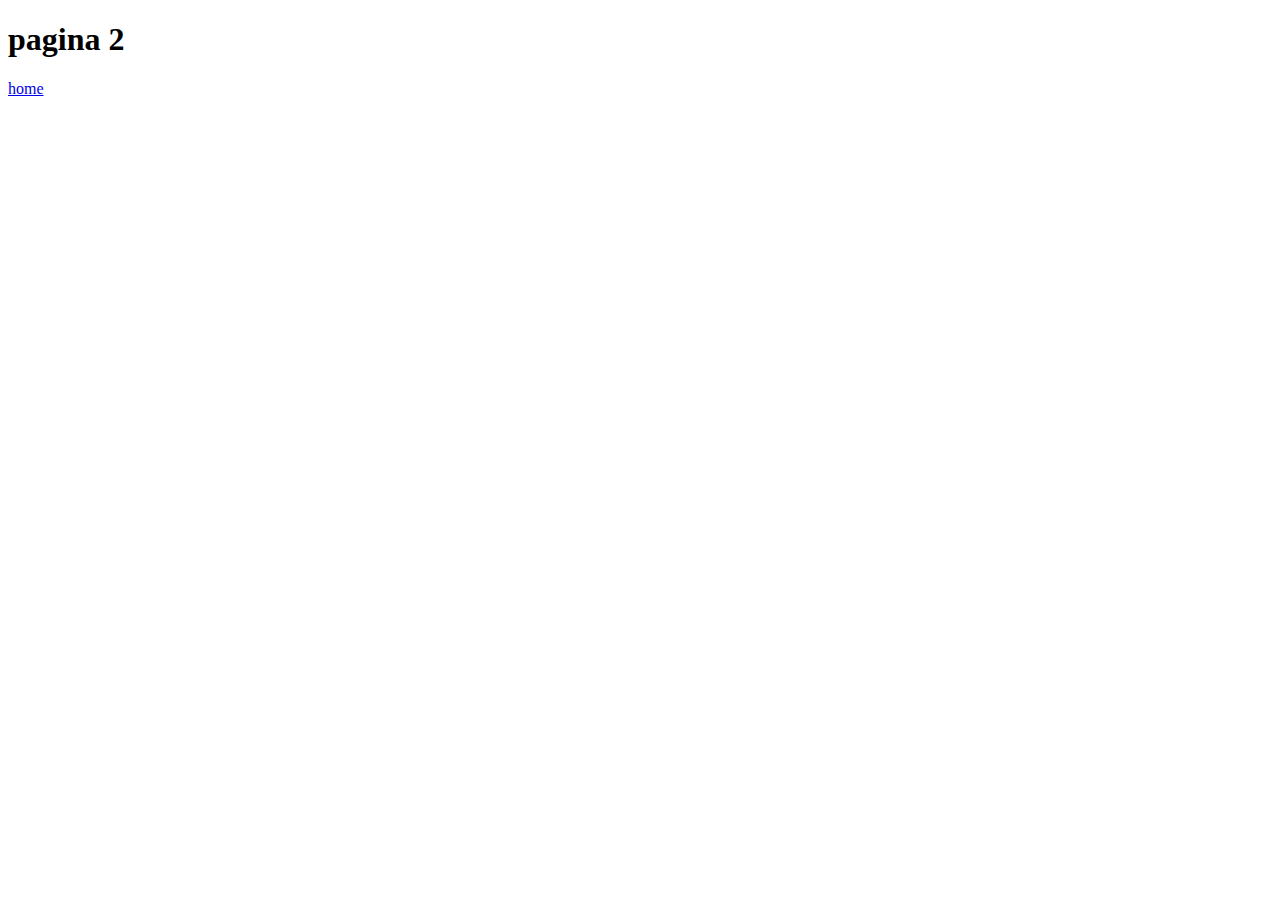
==== html/pagina.html @ 3fda21f5 "teste" ====
<!DOCTYPE html>
<html lang="pt">
<head>
    <meta charset="UTF-8">
    <meta name="viewport" content="width=device-width, initial-scale=1.0">
    <title> Pagina 2 </title>
</head>
<body>
    <h1> pagina 2 </h1>

    <a href="../index.html"> home </a>
</body>
</html>
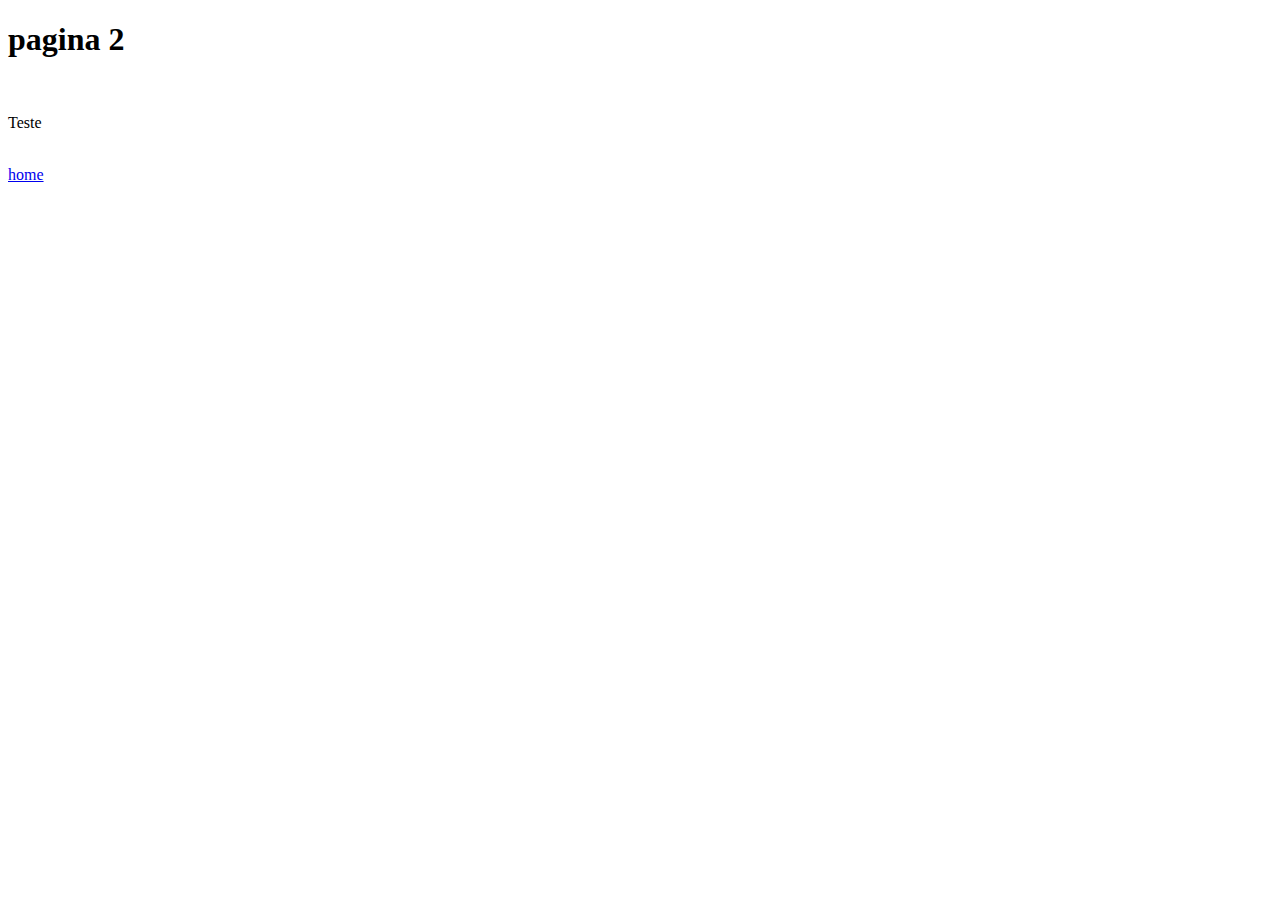
==== commit c58d2b16: "Teste" ====
--- a/html/pagina.html
+++ b/html/pagina.html
@@ -7,6 +7,9 @@
 </head>
 <body>
     <h1> pagina 2 </h1>
+    <br>
+    <p> Teste </p>
+    <br>
 
     <a href="../index.html"> home </a>
 </body>
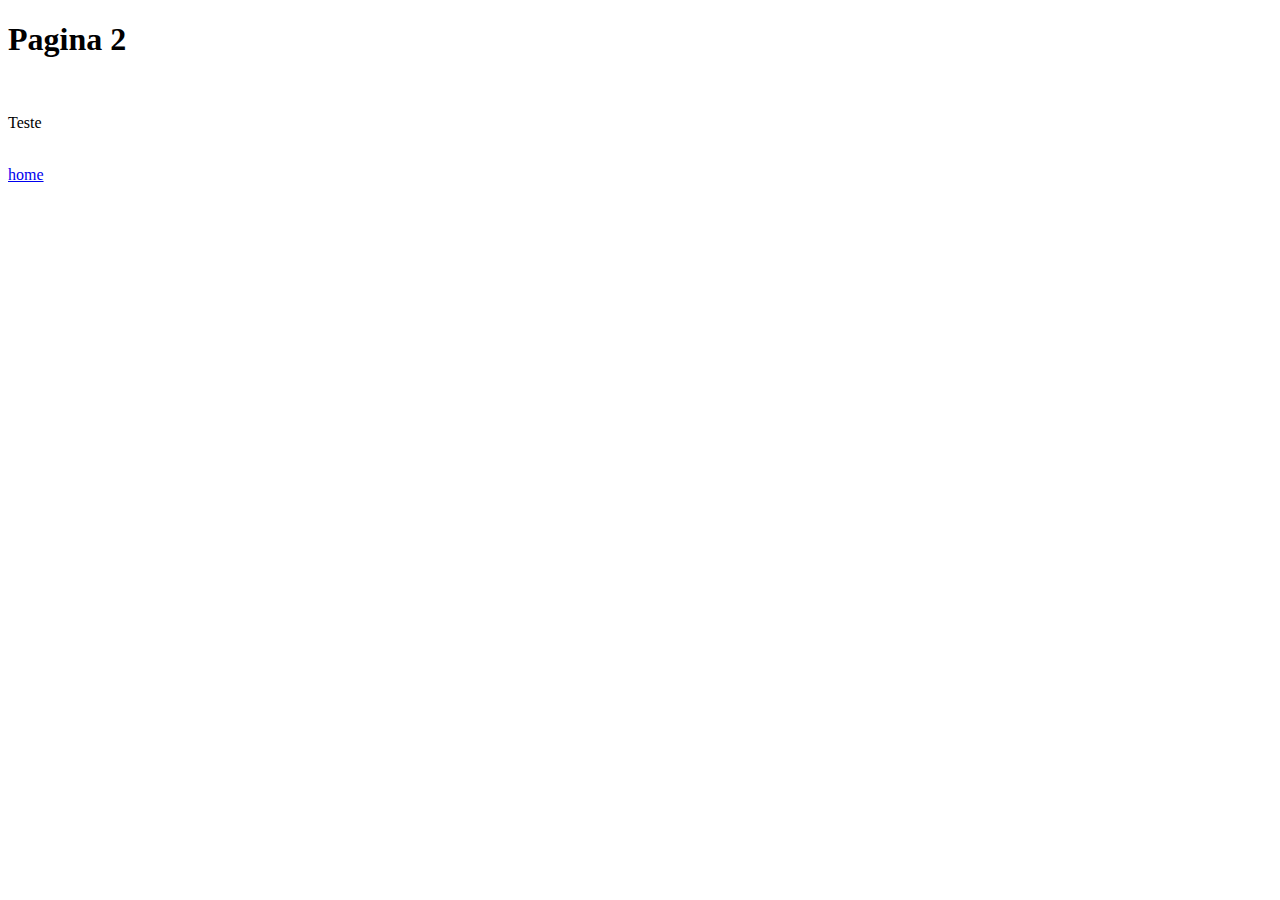
==== commit 69aa9a41: "Teste" ====
--- a/html/pagina.html
+++ b/html/pagina.html
@@ -6,7 +6,7 @@
     <title> Pagina 2 </title>
 </head>
 <body>
-    <h1> pagina 2 </h1>
+    <h1> Pagina 2 </h1>
     <br>
     <p> Teste </p>
     <br>
